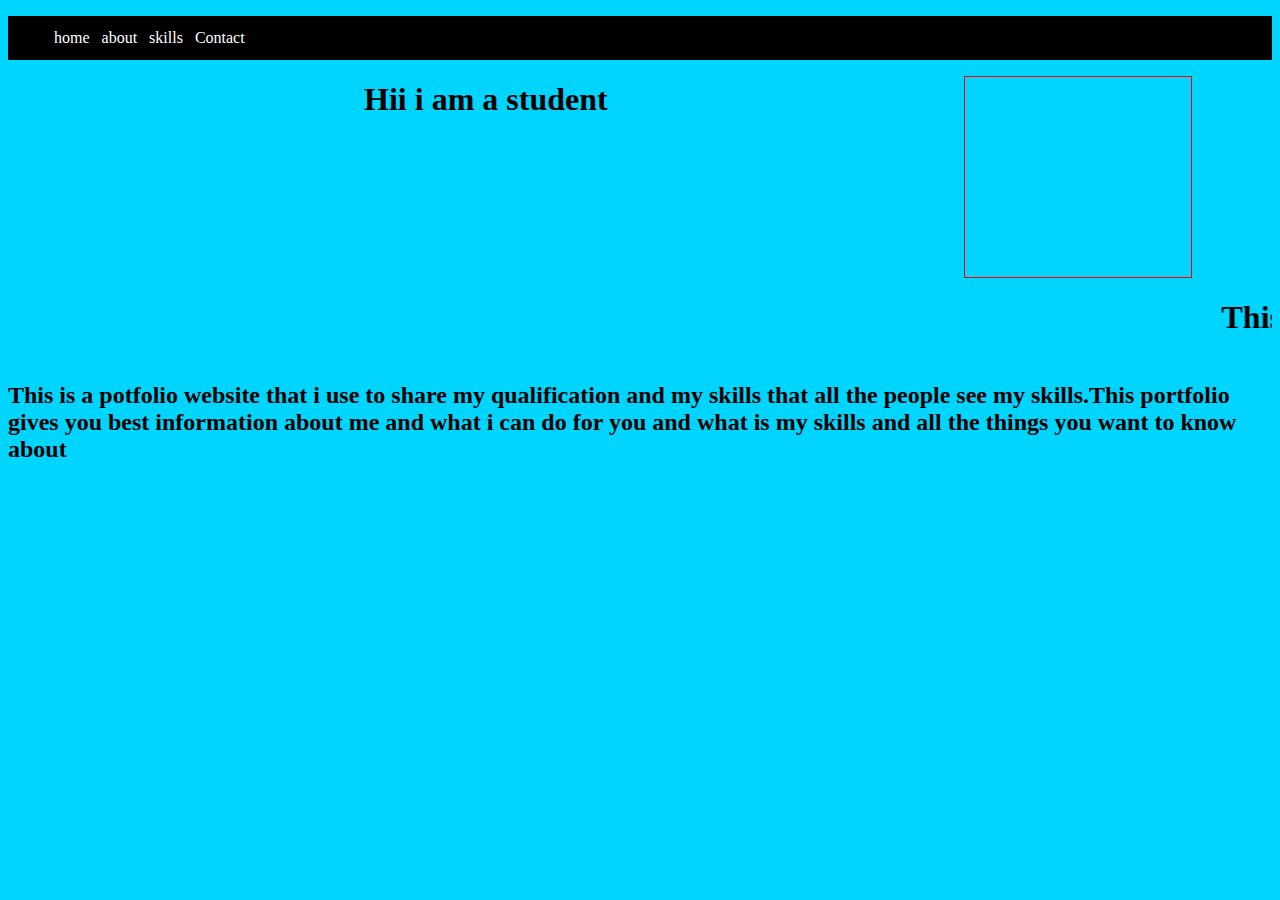
==== index.html @ fbe67616 "Add files via upload" ====
<!DOCTYPE html>
<style>
  #logo1
    {
        width: 17.9%;
        height:200px;
        border:1px solid red;
       float: right;
       margin-right: 80px;
        background: url(images/360_F_386737207_qqW0A7DSN93U7FCvzX6sFKxkt2dROm25.jpg);
        background-repeat: no-repeat;
    }
</style>
<html lang="en">
<head>
    <meta charset="UTF-8">
    <meta name="viewport" content="width=device-width, initial-scale=1.0">
    <link rel="stylesheet" href="style.css">
    <title>Document</title>
</head>
<body style="background-color: rgb(0, 213, 255);">
    <nav class="navbar">
        <ul>
        <li>
          <a href="index.html">home</a>
        </li>
        <li>
          <a href="about.html">about</a>
        </li>
        <li>
            <a href="skills.html">skills</a>
        </li>
        <li>
          <a href="contact.html">Contact</a>
        </li>
        </nav>
        </header>
        </ul>
        </nav>
        <div id="logo1"></div>
       
          <title>Document</title>
          <center><h1>Hii i am a student</h1></center>
        <marquee><h1>This is a portfolio website!</h1></marquee>
        <h2>
          This is a potfolio website that i use to share my qualification and my skills that all the people see my skills.This portfolio gives you best information about me and what i can do for you and what is my skills and all the things you want to know about
        </h2>
</body>
</html>
---- style.css ----
.navbar{
    background-color: black;
    }
    .navbar ul{
      overflow: auto;
    }
    .navbar li {
      float: left;
      list-style: none;
      margin: 13px 3px;
    }
   .navbar li  a{
      padding:  3px 3px;
      text-decoration: none;
      color: white;
    }
    .h1{
        font-family: sans-serif;
    }
   .animated text span{
    position:relative;
   }
   .animated-text span::before{
content:"Hii i am a student ";
color:black;
   }
   .animated-text span::after
   {
    content:"";
    position: absolute;
    width: 10px;
    height: 100%;
    background-color: aqua;
    border-left: 2px solid red;
   }
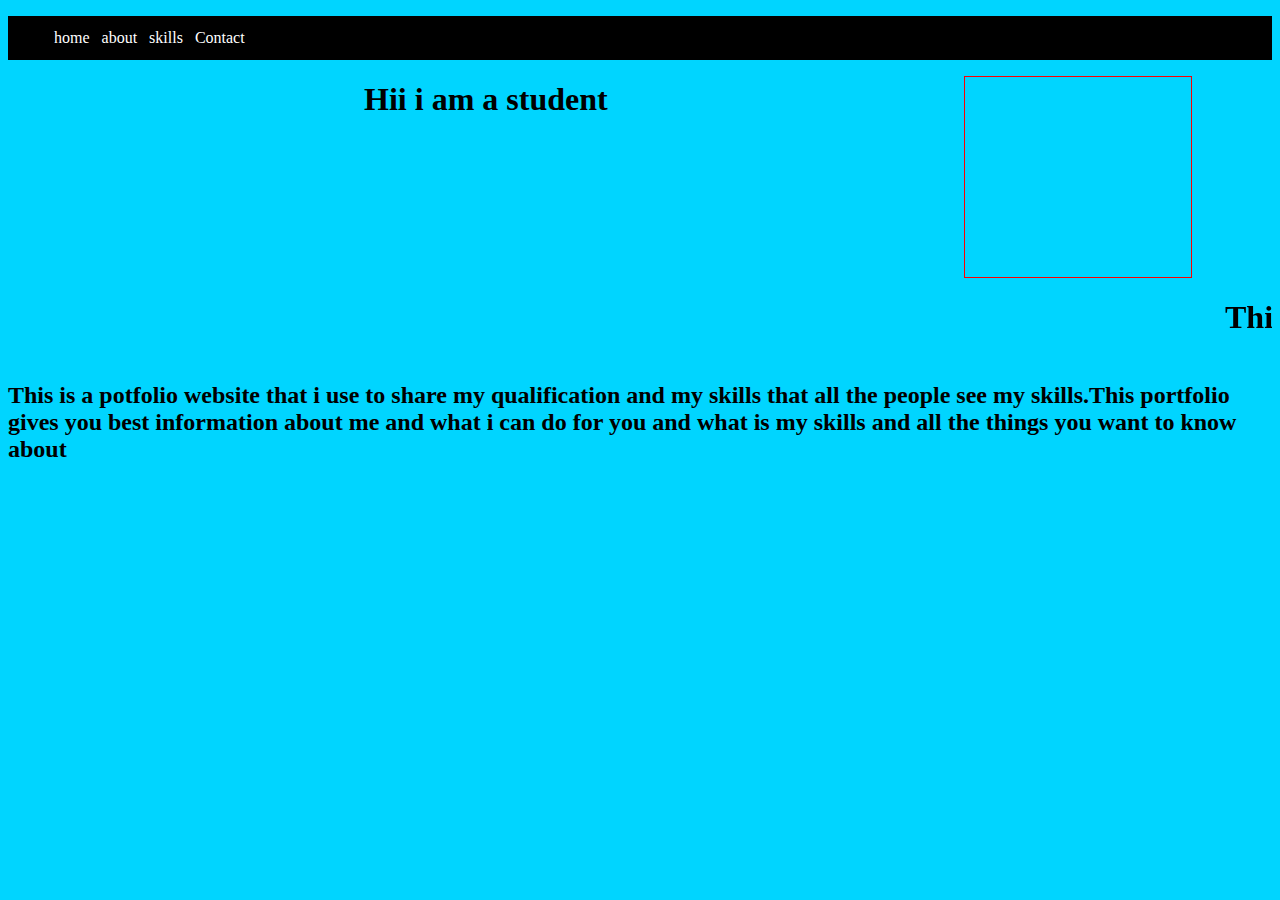
==== commit 19ab0662: "Update index.html" ====
--- a/index.html
+++ b/index.html
@@ -7,7 +7,7 @@
         border:1px solid red;
        float: right;
        margin-right: 80px;
-        background: url(images/360_F_386737207_qqW0A7DSN93U7FCvzX6sFKxkt2dROm25.jpg);
+        background: url(https://media.istockphoto.com/id/1336063208/photo/single-portrait-of-smiling-confident-male-student-teenager-looking-at-camera-in-library.jpg?s=612x612&w=0&k=20&c=w9SCRRCFa-Li82fmZotJzHdGGWXBVN7FgfBCD5NK7ic=);
         background-repeat: no-repeat;
     }
 </style>
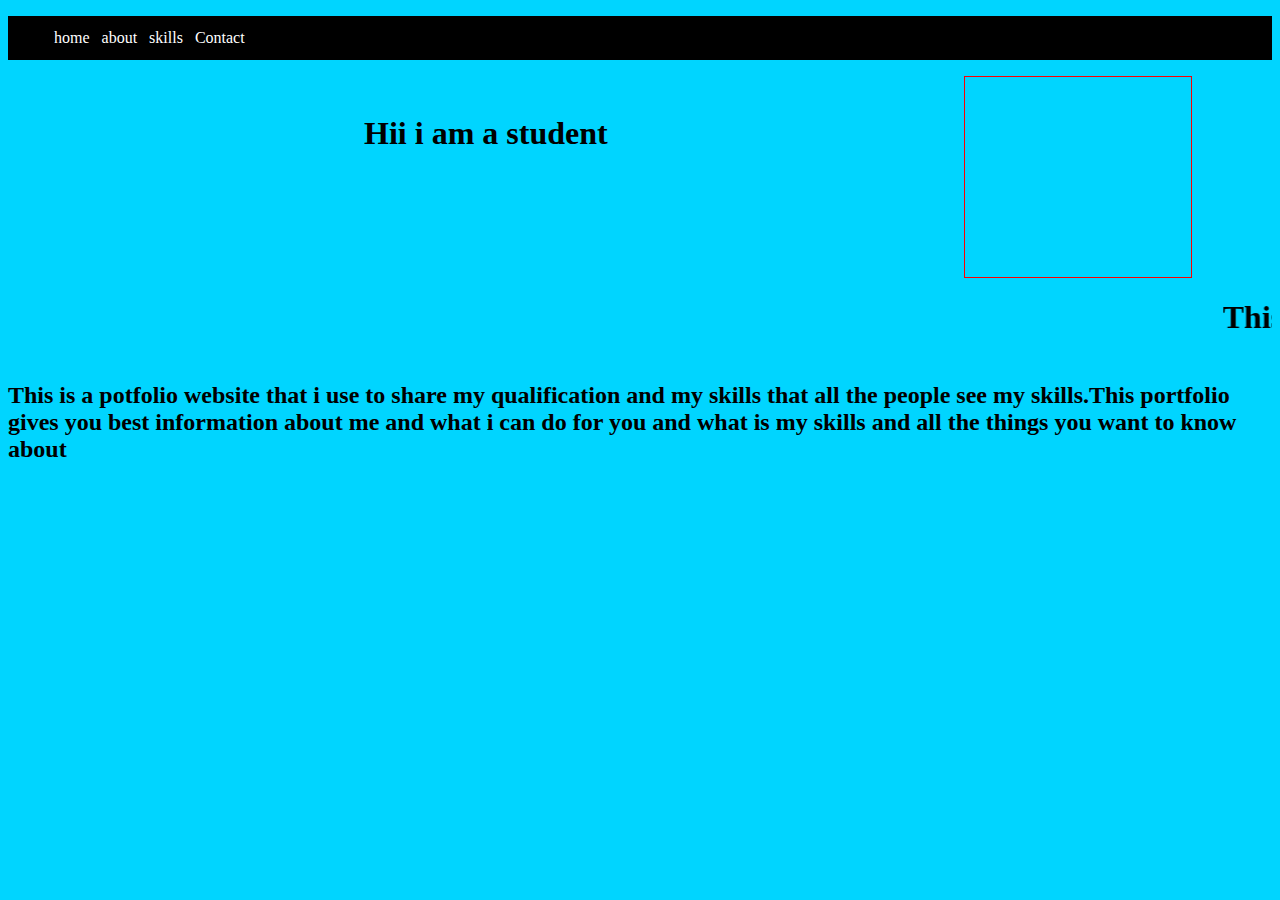
==== commit 156952af: "Update index.html" ====
--- a/index.html
+++ b/index.html
@@ -7,8 +7,7 @@
         border:1px solid red;
        float: right;
        margin-right: 80px;
-        background: url(https://media.istockphoto.com/id/1336063208/photo/single-portrait-of-smiling-confident-male-student-teenager-looking-at-camera-in-library.jpg?s=612x612&w=0&k=20&c=w9SCRRCFa-Li82fmZotJzHdGGWXBVN7FgfBCD5NK7ic=);
-        background-repeat: no-repeat;
+         background-repeat: no-repeat;
     }
 </style>
 <html lang="en">
@@ -40,6 +39,7 @@
         <div id="logo1"></div>
        
           <title>Document</title>
+  <center> <img src="https://media.istockphoto.com/id/1336063208/photo/single-portrait-of-smiling-confident-male-student-teenager-looking-at-camera-in-library.jpg?s=612x612&w=0&k=20&c=w9SCRRCFa-Li82fmZotJzHdGGWXBVN7FgfBCD5NK7ic= " alt="" style="margin-left: 540px;"></center>
           <center><h1>Hii i am a student</h1></center>
         <marquee><h1>This is a portfolio website!</h1></marquee>
         <h2>
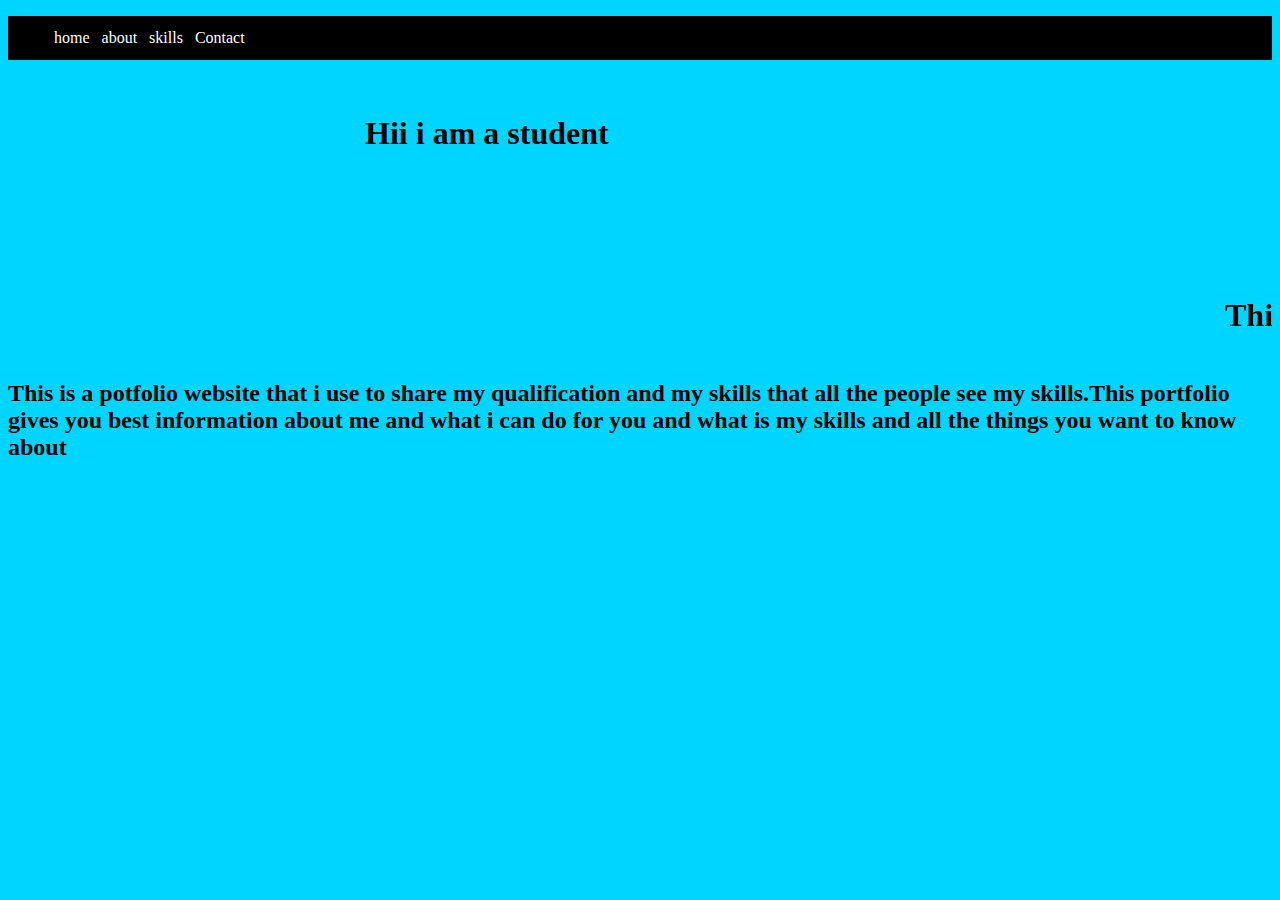
==== commit e51799ac: "Update index.html" ====
--- a/index.html
+++ b/index.html
@@ -4,7 +4,6 @@
     {
         width: 17.9%;
         height:200px;
-        border:1px solid red;
        float: right;
        margin-right: 80px;
          background-repeat: no-repeat;
